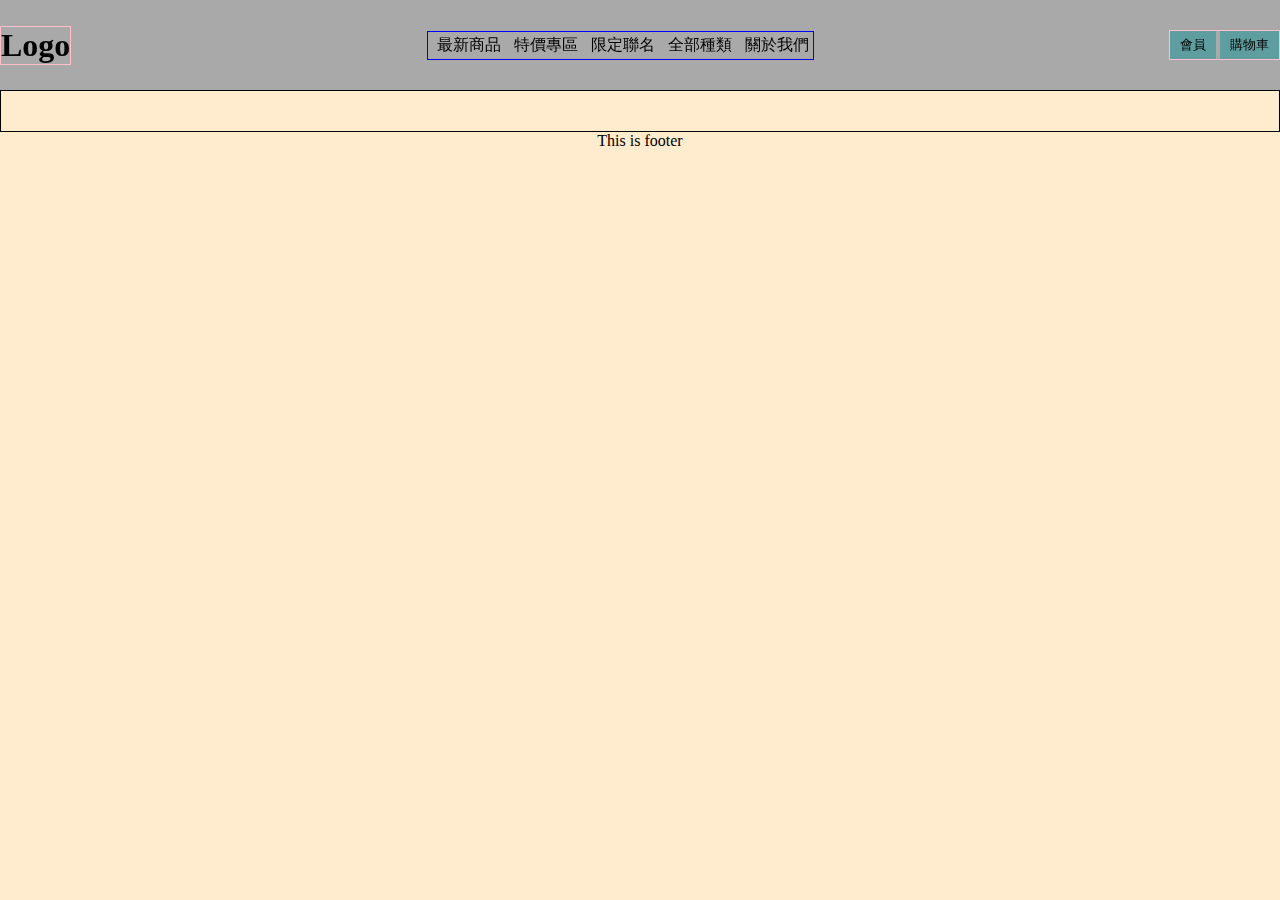
==== cart.html @ 7c05e207 "'基礎排版'" ====
<!DOCTYPE html>
<html lang="en">
<head>
    <meta charset="UTF-8">
    <meta name="viewport" content="width=device-width, initial-scale=1.0">
    <title>會員登入</title>
    <link rel="stylesheet" href="./assets/css/style.css">
    <script src="./assets/js/jQuery-v3-7-1.js"></script>
</head>
<body>
    <div id="app">
        <div class="header-container">
            <header class="header">
                <div class="header__logo">
                    <h1>Logo</h1>
                </div>
                <nav class="header__navbar">
                    <ul class="header__navbar-link">
                        <li class="nav-hover">最新商品</li>
                        <li class="nav-hover" data-type="type1">特價專區</li>
                        <div class="header-box box1" data-type="type1" style="display: none;">
                            <ul>
                                <li>三件250</li>
                                <li>任選兩樣77折</li>
                                <li>換季折扣系列</li>
                            </ul>
                        </div>
                        <li class="nav-hover" data-type="type2">限定聯名</li>
                        <div class="header-box box2" data-type="type2" style="display: none;">
                            <ul>
                                <li>Hello Kitty</li>
                                <li>咒術廻戰</li>
                            </ul>
                        </div>
                        <li class="nav-hover" data-type="type3">全部種類</li>
                        <div class="header-box box3" data-type="type3" style="display: none;">
                            <ul>
                                <li>上衣</li>
                                <li>內搭</li>
                                <li>褲裝</li>
                                <li>裙裝</li>
                                <li>配件</li>
                            </ul>
                        </div>
                        <li class="nav-hover">關於我們</li>
                    </ul>
                    <script>
                        const navs = document.querySelectorAll('.nav-hover')
                        const boxes = document.querySelectorAll('.header-box')

                        navs.forEach(nav=>{
                            nav.addEventListener('mouseenter',()=>{
                                var type = nav.getAttribute('data-type')
                                boxes.forEach(box=>{
                                    if(box.getAttribute('data-type') === type){
                                        box.style.display="block"
                                    }else{
                                        box.style.display="none"
                                    }
                                    box.addEventListener('mouseleave',()=>{
                                        box.style.display="none"
                                    })
                                })
                            })

                        })
                    </script>
                </nav>
                <div class="header__btns">
                    <button>會員</button>
                    <button>購物車</button>
                </div>
                
            </header>
        </div>
        <div class="main-container">
            <main class="main">

            </main>
        </div>
        <div class="footer-container">
            <footer class="footer">
                This is footer
            </footer>
        </div>
    </div>
</body>
</html>
---- assets/css/style.css ----
* {
  margin: 0;
  padding: 0;
  box-sizing: border-box;
}

body {
  background-color: blanchedalmond;
  position: relative;
}

.header-container {
  width: 100%;
  background-color: rgb(169, 169, 169);
}
.header-container .header {
  width: auto;
  height: 90px;
  display: flex;
  justify-content: space-between;
  align-items: center;
  position: relative;
  z-index: 1;
  backdrop-filter: blur(10px);
}
.header-container .header__logo {
  border: 1px solid pink;
}
.header-container .header__logo h1 {
  cursor: pointer;
}
.header-container .header__navbar {
  border: 1px solid blue;
  position: relative;
}
.header-container .header__navbar-link {
  display: flex;
  justify-content: space-evenly;
}
.header-container .header__navbar-link li {
  list-style: none;
  padding: 3px 4px;
  margin-left: 5px;
  cursor: pointer;
}
.header-container .header__navbar-link .header-box {
  background-color: antiquewhite;
  position: absolute;
  top: 40px;
  width: 80px;
  border: 1px solid #000;
  box-shadow: 0 10px 60px rgba(0, 0, 0, 0.25);
}
.header-container .header__navbar-link .box1 {
  left: 80px;
}
.header-container .header__navbar-link .box2 {
  left: 160px;
}
.header-container .header__navbar-link .box3 {
  left: 240px;
}
.header-container .header__btns {
  border: 1px solid pink;
}
.header-container .header__btns button {
  outline: none;
  border: none;
  background-color: transparent;
  display: inline-block;
  padding: 5px 10px;
  background-color: cadetblue;
  cursor: pointer;
}

.main-container .main {
  border: 1px solid #000;
  padding: 20px 30px;
  display: flex;
  justify-content: space-between;
  min-height: auto;
}
.main-container .main .aside {
  width: 230px;
  height: 500px;
  position: sticky;
  top: 0;
  background-color: aquamarine;
}
.main-container .main .aside ul {
  width: 100%;
}
.main-container .main .aside ul li {
  list-style: none;
  padding: 10px;
  cursor: pointer;
}
.main-container .main .products {
  width: 900px;
  border: 1px solid #000;
  display: flex;
  flex-wrap: wrap;
  justify-content: space-evenly;
}
.main-container .main .products .product-box {
  width: 200px;
  height: 300px;
  border: 1px solid red;
}

.footer-container .footer {
  text-align: center;
  height: 100px;
}

/*# sourceMappingURL=style.css.map */
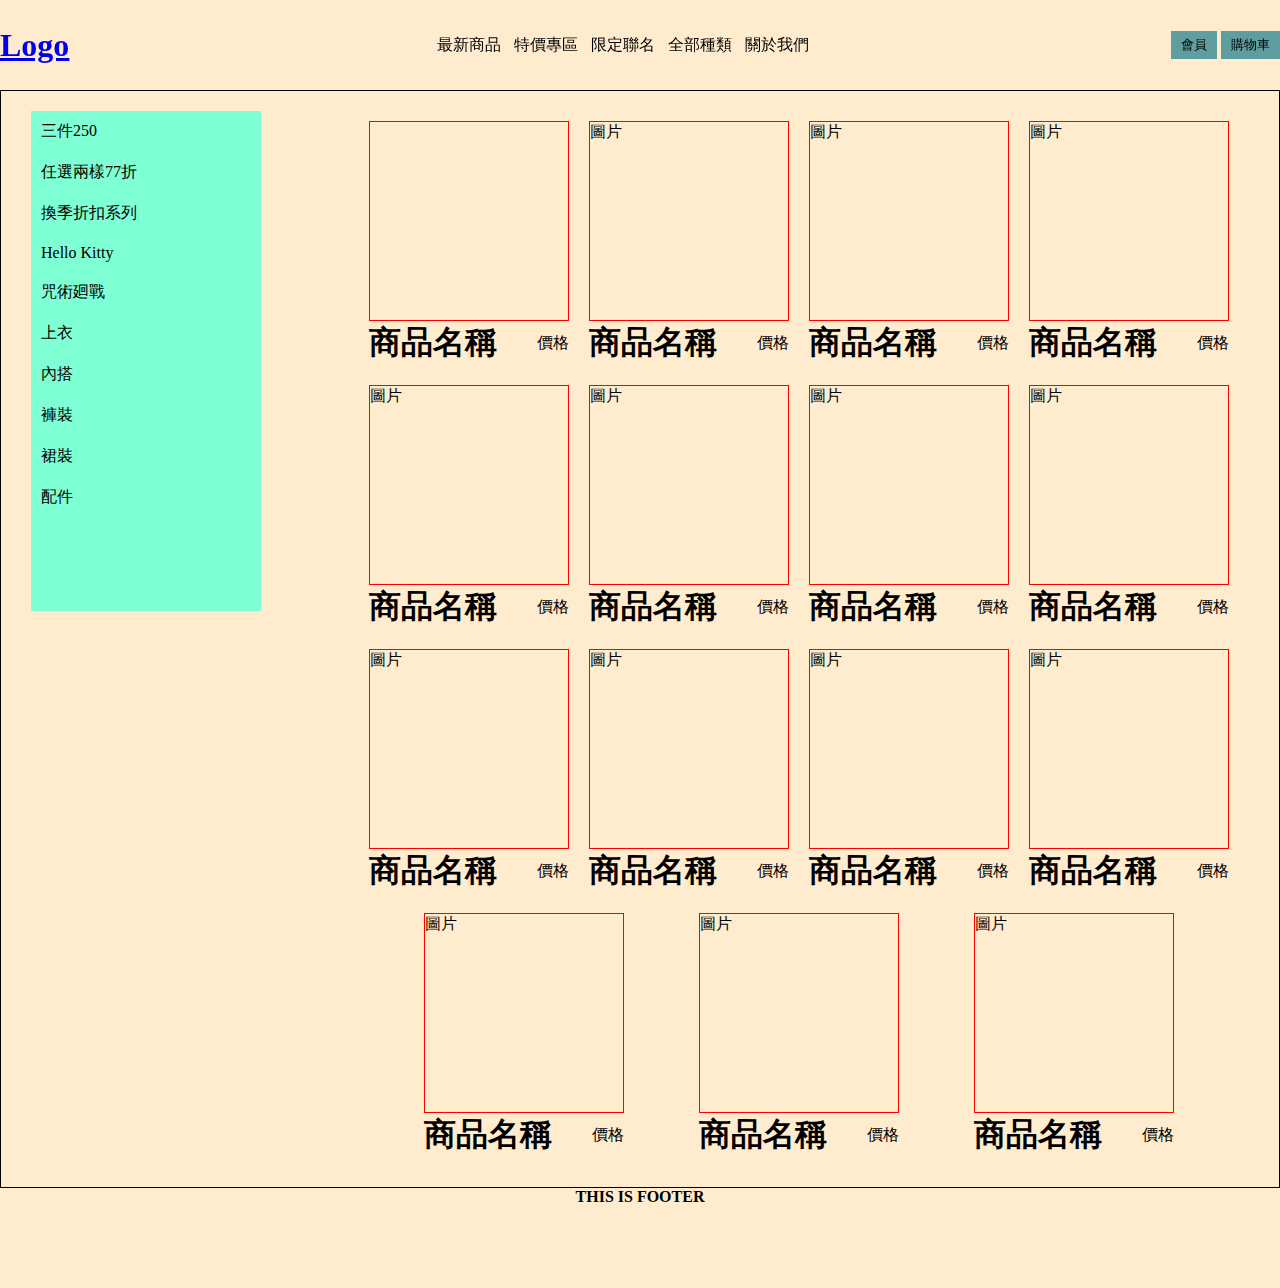
==== commit 4a707855: "'1.排版未美化" ====
--- a/cart.html
+++ b/cart.html
@@ -3,7 +3,7 @@
 <head>
     <meta charset="UTF-8">
     <meta name="viewport" content="width=device-width, initial-scale=1.0">
-    <title>會員登入</title>
+    <title>Ecommerce-Website</title>
     <link rel="stylesheet" href="./assets/css/style.css">
     <script src="./assets/js/jQuery-v3-7-1.js"></script>
 </head>
@@ -12,7 +12,7 @@
         <div class="header-container">
             <header class="header">
                 <div class="header__logo">
-                    <h1>Logo</h1>
+                    <h1><a href="./index.html">Logo</a></h1>
                 </div>
                 <nav class="header__navbar">
                     <ul class="header__navbar-link">
@@ -67,20 +67,200 @@
                     </script>
                 </nav>
                 <div class="header__btns">
-                    <button>會員</button>
-                    <button>購物車</button>
+                    <button type="button" onclick="location.href='/membership.html'">會員</button>
+                    <button type="button" onclick="location.href='/cart.html'">購物車</button>
                 </div>
                 
             </header>
         </div>
         <div class="main-container">
             <main class="main">
-
+                <aside class="aside">
+                    <ul>
+                        <li>三件250</li>
+                        <li>任選兩樣77折</li>
+                        <li>換季折扣系列</li>
+                        <li>Hello Kitty</li>
+                        <li>咒術廻戰</li>
+                        <li>上衣</li>
+                        <li>內搭</li>
+                        <li>褲裝</li>
+                        <li>裙裝</li>
+                        <li>配件</li>
+                    </ul>
+                </aside>
+                <section class="products">
+                    <div class="product-box">
+                        <div class="product-box__img">
+                            <img src="" alt="">
+                        </div>
+                        <div class="product-box__text">
+                            <h1 class="product-box__text-name">商品名稱</h1>
+                            <div class="product-box__text-detail">
+                                <span class="price">價格</span>
+                            </div>
+                        </div>
+                    </div>
+                    <div class="product-box">
+                        <div class="product-box__img">
+                            圖片
+                        </div>
+                        <div class="product-box__text">
+                            <h1 class="product-box__text-name">商品名稱</h1>
+                            <div class="product-box__text-detail">
+                                <span class="price">價格</span>
+                            </div>
+                        </div>
+                    </div>
+                    <div class="product-box">
+                        <div class="product-box__img">
+                            圖片
+                        </div>
+                        <div class="product-box__text">
+                            <h1 class="product-box__text-name">商品名稱</h1>
+                            <div class="product-box__text-detail">
+                                <span class="price">價格</span>
+                            </div>
+                        </div>
+                    </div>
+                    <div class="product-box">
+                        <div class="product-box__img">
+                            圖片
+                        </div>
+                        <div class="product-box__text">
+                            <h1 class="product-box__text-name">商品名稱</h1>
+                            <div class="product-box__text-detail">
+                                <span class="price">價格</span>
+                            </div>
+                        </div>
+                    </div>
+                    <div class="product-box">
+                        <div class="product-box__img">
+                            圖片
+                        </div>
+                        <div class="product-box__text">
+                            <h1 class="product-box__text-name">商品名稱</h1>
+                            <div class="product-box__text-detail">
+                                <span class="price">價格</span>
+                            </div>
+                        </div>
+                    </div>
+                    <div class="product-box">
+                        <div class="product-box__img">
+                            圖片
+                        </div>
+                        <div class="product-box__text">
+                            <h1 class="product-box__text-name">商品名稱</h1>
+                            <div class="product-box__text-detail">
+                                <span class="price">價格</span>
+                            </div>
+                        </div>
+                    </div>
+                    <div class="product-box">
+                        <div class="product-box__img">
+                            圖片
+                        </div>
+                        <div class="product-box__text">
+                            <h1 class="product-box__text-name">商品名稱</h1>
+                            <div class="product-box__text-detail">
+                                <span class="price">價格</span>
+                            </div>
+                        </div>
+                    </div>
+                    <div class="product-box">
+                        <div class="product-box__img">
+                            圖片
+                        </div>
+                        <div class="product-box__text">
+                            <h1 class="product-box__text-name">商品名稱</h1>
+                            <div class="product-box__text-detail">
+                                <span class="price">價格</span>
+                            </div>
+                        </div>
+                    </div>
+                    <div class="product-box">
+                        <div class="product-box__img">
+                            圖片
+                        </div>
+                        <div class="product-box__text">
+                            <h1 class="product-box__text-name">商品名稱</h1>
+                            <div class="product-box__text-detail">
+                                <span class="price">價格</span>
+                            </div>
+                        </div>
+                    </div>
+                    <div class="product-box">
+                        <div class="product-box__img">
+                            圖片
+                        </div>
+                        <div class="product-box__text">
+                            <h1 class="product-box__text-name">商品名稱</h1>
+                            <div class="product-box__text-detail">
+                                <span class="price">價格</span>
+                            </div>
+                        </div>
+                    </div>
+                    <div class="product-box">
+                        <div class="product-box__img">
+                            圖片
+                        </div>
+                        <div class="product-box__text">
+                            <h1 class="product-box__text-name">商品名稱</h1>
+                            <div class="product-box__text-detail">
+                                <span class="price">價格</span>
+                            </div>
+                        </div>
+                    </div>
+                    <div class="product-box">
+                        <div class="product-box__img">
+                            圖片
+                        </div>
+                        <div class="product-box__text">
+                            <h1 class="product-box__text-name">商品名稱</h1>
+                            <div class="product-box__text-detail">
+                                <span class="price">價格</span>
+                            </div>
+                        </div>
+                    </div>
+                    <div class="product-box">
+                        <div class="product-box__img">
+                            圖片
+                        </div>
+                        <div class="product-box__text">
+                            <h1 class="product-box__text-name">商品名稱</h1>
+                            <div class="product-box__text-detail">
+                                <span class="price">價格</span>
+                            </div>
+                        </div>
+                    </div>
+                    <div class="product-box">
+                        <div class="product-box__img">
+                            圖片
+                        </div>
+                        <div class="product-box__text">
+                            <h1 class="product-box__text-name">商品名稱</h1>
+                            <div class="product-box__text-detail">
+                                <span class="price">價格</span>
+                            </div>
+                        </div>
+                    </div>
+                    <div class="product-box">
+                        <div class="product-box__img">
+                            圖片
+                        </div>
+                        <div class="product-box__text">
+                            <h1 class="product-box__text-name">商品名稱</h1>
+                            <div class="product-box__text-detail">
+                                <span class="price">價格</span>
+                            </div>
+                        </div>
+                    </div>
+                </section>
             </main>
         </div>
         <div class="footer-container">
             <footer class="footer">
-                This is footer
+                <h4>THIS IS FOOTER</h4>
             </footer>
         </div>
     </div>
--- a/assets/css/style.css
+++ b/assets/css/style.css
@@ -11,7 +11,6 @@
 
 .header-container {
   width: 100%;
-  background-color: rgb(169, 169, 169);
 }
 .header-container .header {
   width: auto;
@@ -23,14 +22,10 @@
   z-index: 1;
   backdrop-filter: blur(10px);
 }
-.header-container .header__logo {
-  border: 1px solid pink;
-}
 .header-container .header__logo h1 {
   cursor: pointer;
 }
 .header-container .header__navbar {
-  border: 1px solid blue;
   position: relative;
 }
 .header-container .header__navbar-link {
@@ -48,7 +43,6 @@
   position: absolute;
   top: 40px;
   width: 80px;
-  border: 1px solid #000;
   box-shadow: 0 10px 60px rgba(0, 0, 0, 0.25);
 }
 .header-container .header__navbar-link .box1 {
@@ -59,9 +53,6 @@
 }
 .header-container .header__navbar-link .box3 {
   left: 240px;
-}
-.header-container .header__btns {
-  border: 1px solid pink;
 }
 .header-container .header__btns button {
   outline: none;
@@ -97,15 +88,22 @@
 }
 .main-container .main .products {
   width: 900px;
-  border: 1px solid #000;
   display: flex;
   flex-wrap: wrap;
   justify-content: space-evenly;
 }
 .main-container .main .products .product-box {
+  padding: 10px 0;
+}
+.main-container .main .products .product-box__img {
   width: 200px;
-  height: 300px;
+  height: 200px;
   border: 1px solid red;
+}
+.main-container .main .products .product-box__text {
+  display: flex;
+  justify-content: space-between;
+  align-items: center;
 }
 
 .footer-container .footer {
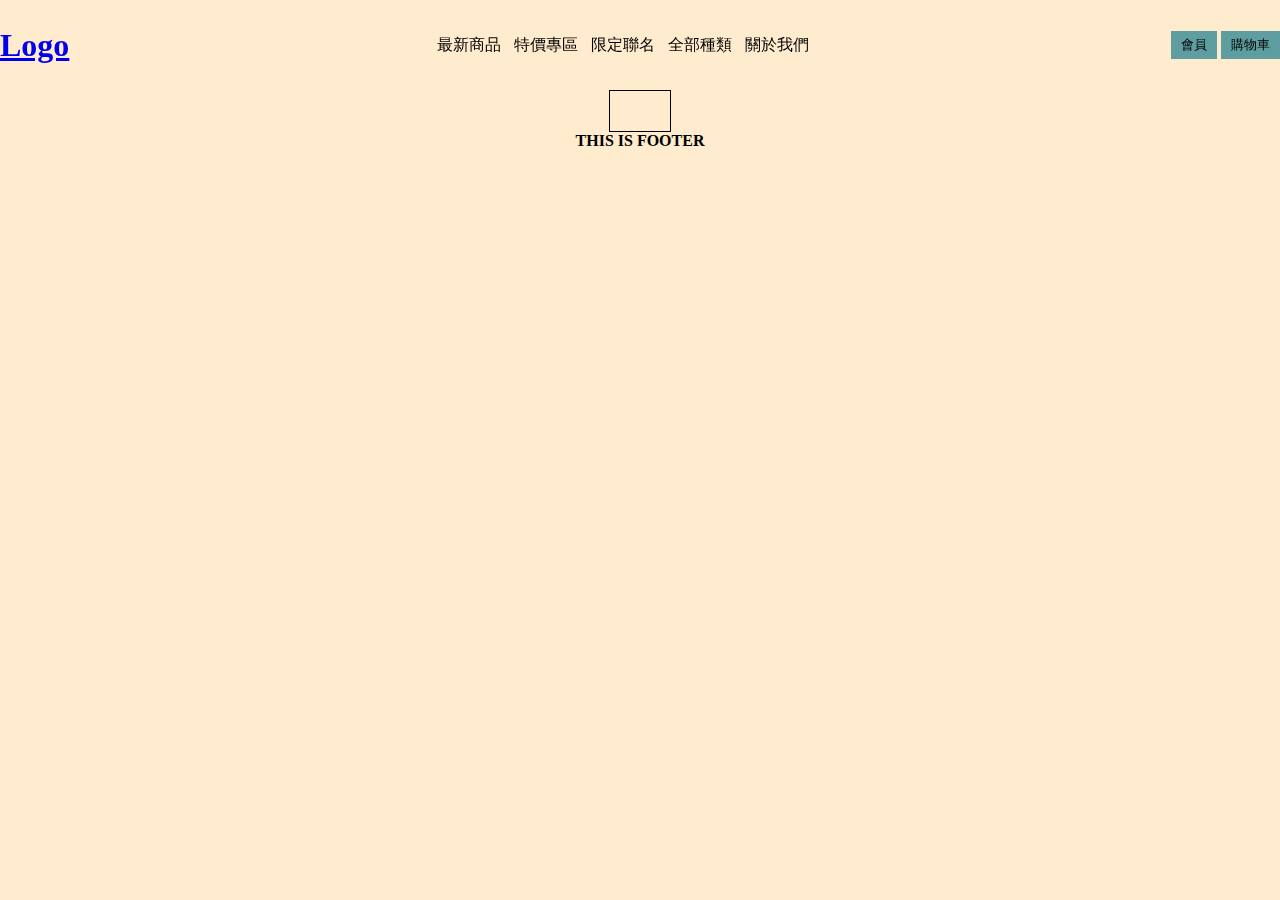
==== commit f2ab85fe: "1.新增商品列表渲染(json)2.新增分頁並綁定按鈕點擊事件3.微調商品列表css" ====
--- a/cart.html
+++ b/cart.html
@@ -3,9 +3,11 @@
 <head>
     <meta charset="UTF-8">
     <meta name="viewport" content="width=device-width, initial-scale=1.0">
-    <title>Ecommerce-Website</title>
-    <link rel="stylesheet" href="./assets/css/style.css">
+    <title>會員登入</title>
+    <link rel="stylesheet" href="./assets/css/_style.css">
+    <link rel="stylesheet" href="./assets/css/member.css">
     <script src="./assets/js/jQuery-v3-7-1.js"></script>
+    
 </head>
 <body>
     <div id="app">
@@ -75,187 +77,7 @@
         </div>
         <div class="main-container">
             <main class="main">
-                <aside class="aside">
-                    <ul>
-                        <li>三件250</li>
-                        <li>任選兩樣77折</li>
-                        <li>換季折扣系列</li>
-                        <li>Hello Kitty</li>
-                        <li>咒術廻戰</li>
-                        <li>上衣</li>
-                        <li>內搭</li>
-                        <li>褲裝</li>
-                        <li>裙裝</li>
-                        <li>配件</li>
-                    </ul>
-                </aside>
-                <section class="products">
-                    <div class="product-box">
-                        <div class="product-box__img">
-                            <img src="" alt="">
-                        </div>
-                        <div class="product-box__text">
-                            <h1 class="product-box__text-name">商品名稱</h1>
-                            <div class="product-box__text-detail">
-                                <span class="price">價格</span>
-                            </div>
-                        </div>
-                    </div>
-                    <div class="product-box">
-                        <div class="product-box__img">
-                            圖片
-                        </div>
-                        <div class="product-box__text">
-                            <h1 class="product-box__text-name">商品名稱</h1>
-                            <div class="product-box__text-detail">
-                                <span class="price">價格</span>
-                            </div>
-                        </div>
-                    </div>
-                    <div class="product-box">
-                        <div class="product-box__img">
-                            圖片
-                        </div>
-                        <div class="product-box__text">
-                            <h1 class="product-box__text-name">商品名稱</h1>
-                            <div class="product-box__text-detail">
-                                <span class="price">價格</span>
-                            </div>
-                        </div>
-                    </div>
-                    <div class="product-box">
-                        <div class="product-box__img">
-                            圖片
-                        </div>
-                        <div class="product-box__text">
-                            <h1 class="product-box__text-name">商品名稱</h1>
-                            <div class="product-box__text-detail">
-                                <span class="price">價格</span>
-                            </div>
-                        </div>
-                    </div>
-                    <div class="product-box">
-                        <div class="product-box__img">
-                            圖片
-                        </div>
-                        <div class="product-box__text">
-                            <h1 class="product-box__text-name">商品名稱</h1>
-                            <div class="product-box__text-detail">
-                                <span class="price">價格</span>
-                            </div>
-                        </div>
-                    </div>
-                    <div class="product-box">
-                        <div class="product-box__img">
-                            圖片
-                        </div>
-                        <div class="product-box__text">
-                            <h1 class="product-box__text-name">商品名稱</h1>
-                            <div class="product-box__text-detail">
-                                <span class="price">價格</span>
-                            </div>
-                        </div>
-                    </div>
-                    <div class="product-box">
-                        <div class="product-box__img">
-                            圖片
-                        </div>
-                        <div class="product-box__text">
-                            <h1 class="product-box__text-name">商品名稱</h1>
-                            <div class="product-box__text-detail">
-                                <span class="price">價格</span>
-                            </div>
-                        </div>
-                    </div>
-                    <div class="product-box">
-                        <div class="product-box__img">
-                            圖片
-                        </div>
-                        <div class="product-box__text">
-                            <h1 class="product-box__text-name">商品名稱</h1>
-                            <div class="product-box__text-detail">
-                                <span class="price">價格</span>
-                            </div>
-                        </div>
-                    </div>
-                    <div class="product-box">
-                        <div class="product-box__img">
-                            圖片
-                        </div>
-                        <div class="product-box__text">
-                            <h1 class="product-box__text-name">商品名稱</h1>
-                            <div class="product-box__text-detail">
-                                <span class="price">價格</span>
-                            </div>
-                        </div>
-                    </div>
-                    <div class="product-box">
-                        <div class="product-box__img">
-                            圖片
-                        </div>
-                        <div class="product-box__text">
-                            <h1 class="product-box__text-name">商品名稱</h1>
-                            <div class="product-box__text-detail">
-                                <span class="price">價格</span>
-                            </div>
-                        </div>
-                    </div>
-                    <div class="product-box">
-                        <div class="product-box__img">
-                            圖片
-                        </div>
-                        <div class="product-box__text">
-                            <h1 class="product-box__text-name">商品名稱</h1>
-                            <div class="product-box__text-detail">
-                                <span class="price">價格</span>
-                            </div>
-                        </div>
-                    </div>
-                    <div class="product-box">
-                        <div class="product-box__img">
-                            圖片
-                        </div>
-                        <div class="product-box__text">
-                            <h1 class="product-box__text-name">商品名稱</h1>
-                            <div class="product-box__text-detail">
-                                <span class="price">價格</span>
-                            </div>
-                        </div>
-                    </div>
-                    <div class="product-box">
-                        <div class="product-box__img">
-                            圖片
-                        </div>
-                        <div class="product-box__text">
-                            <h1 class="product-box__text-name">商品名稱</h1>
-                            <div class="product-box__text-detail">
-                                <span class="price">價格</span>
-                            </div>
-                        </div>
-                    </div>
-                    <div class="product-box">
-                        <div class="product-box__img">
-                            圖片
-                        </div>
-                        <div class="product-box__text">
-                            <h1 class="product-box__text-name">商品名稱</h1>
-                            <div class="product-box__text-detail">
-                                <span class="price">價格</span>
-                            </div>
-                        </div>
-                    </div>
-                    <div class="product-box">
-                        <div class="product-box__img">
-                            圖片
-                        </div>
-                        <div class="product-box__text">
-                            <h1 class="product-box__text-name">商品名稱</h1>
-                            <div class="product-box__text-detail">
-                                <span class="price">價格</span>
-                            </div>
-                        </div>
-                    </div>
-                </section>
+                
             </main>
         </div>
         <div class="footer-container">
@@ -264,5 +86,7 @@
             </footer>
         </div>
     </div>
+<script src='./assets/js/app.js'></script>
+    <script src="./assets/js/member.js"></script>
 </body>
 </html>--- a/assets/css/_style.css
+++ b/assets/css/_style.css
@@ -0,0 +1,138 @@
+* {
+  margin: 0;
+  padding: 0;
+  box-sizing: border-box;
+}
+
+body {
+  background-color: blanchedalmond;
+  position: relative;
+}
+
+.header-container {
+  width: 100%;
+}
+.header-container .header {
+  width: auto;
+  height: 90px;
+  display: flex;
+  justify-content: space-between;
+  align-items: center;
+  position: relative;
+  z-index: 1;
+  backdrop-filter: blur(10px);
+}
+.header-container .header__logo h1 {
+  cursor: pointer;
+}
+.header-container .header__navbar {
+  position: relative;
+}
+.header-container .header__navbar-link {
+  display: flex;
+  justify-content: space-evenly;
+}
+.header-container .header__navbar-link li {
+  list-style: none;
+  padding: 3px 4px;
+  margin-left: 5px;
+  cursor: pointer;
+}
+.header-container .header__navbar-link .header-box {
+  background-color: antiquewhite;
+  position: absolute;
+  top: 40px;
+  width: 80px;
+  box-shadow: 0 10px 60px rgba(0, 0, 0, 0.25);
+}
+.header-container .header__navbar-link .box1 {
+  left: 80px;
+}
+.header-container .header__navbar-link .box2 {
+  left: 160px;
+}
+.header-container .header__navbar-link .box3 {
+  left: 240px;
+}
+.header-container .header__btns button {
+  outline: none;
+  border: none;
+  background-color: transparent;
+  display: inline-block;
+  padding: 5px 10px;
+  background-color: cadetblue;
+  cursor: pointer;
+}
+
+.main-container .main {
+  border: 1px solid #000;
+  padding: 20px 30px;
+  display: flex;
+  justify-content: space-evenly;
+  min-height: auto;
+}
+.main-container .main .aside {
+  width: 230px;
+  height: 500px;
+  position: sticky;
+  top: 0;
+  background-color: aquamarine;
+}
+.main-container .main .aside ul {
+  width: 100%;
+}
+.main-container .main .aside ul li {
+  list-style: none;
+  padding: 10px;
+  cursor: pointer;
+}
+.main-container .main .aside_right {
+  width: 900px;
+  display: flex;
+  flex-direction: column;
+  gap: 10px;
+}
+.main-container .main .aside_right .products {
+  display: grid;
+  grid-template-columns: repeat(auto-fill, minmax(200px, 1fr));
+  gap: 20px;
+  max-width: 900px;
+}
+.main-container .main .aside_right .products .product-box {
+  width: 100%;
+  height: 300px;
+  border: 1px solid black;
+}
+.main-container .main .aside_right .products .product-box__img {
+  width: 100%;
+  height: 200px;
+  border: 1px solid red;
+}
+.main-container .main .aside_right .products .product-box__text {
+  display: flex;
+  justify-content: space-between;
+  align-items: center;
+}
+.main-container .main .aside_right .pageSelector {
+  text-align: center;
+}
+.main-container .main .aside_right .pageSelector button {
+  outline: none;
+  background-color: transparent;
+  border: 1px solid seagreen;
+  cursor: pointer;
+}
+.main-container .main .aside_right .pageSelector button span {
+  display: inline-block;
+  padding: 10px 15px;
+  background-color: cadetblue;
+  color: #fff;
+  border-radius: 100%;
+}
+
+.footer-container .footer {
+  text-align: center;
+  height: 100px;
+}
+
+/*# sourceMappingURL=_style.css.map */
--- a/assets/css/member.css
+++ b/assets/css/member.css
@@ -0,0 +1,62 @@
+.main-container {
+  display: flex;
+  justify-content: center;
+  align-items: center;
+}
+.main-container .login-container {
+  width: 330px;
+  margin: 0 auto;
+  border: 1px solid black;
+  text-align: center;
+}
+.main-container .login-container .form-group {
+  border: 1px solid black;
+  padding: 10px 0;
+}
+.main-container .login-container .form-group span {
+  color: red;
+  font-size: 12px;
+}
+.main-container .login-container .form-group .formBox label {
+  display: inline-block;
+  padding: 5px 0;
+}
+.main-container .login-container .form-group .formBox button {
+  display: inline-block;
+  outline: none;
+  border: 1px solid black;
+  padding: 5px 30px;
+  background-color: transparent;
+}
+.main-container .login-container .form-group .formBox:last-child {
+  display: flex;
+  justify-content: center;
+  align-items: center;
+  gap: 10px;
+}
+.main-container .reg-container {
+  width: 330px;
+  margin: 0 auto;
+  border: 1px solid black;
+  text-align: center;
+}
+.main-container .reg-container .form-group {
+  padding: 10px 0;
+}
+.main-container .reg-container .form-group label {
+  display: inline-block;
+  padding: 5px 0;
+}
+.main-container .reg-container .form-group span {
+  color: red;
+  font-size: 12px;
+}
+.main-container .reg-container .form-group button {
+  display: inline-block;
+  outline: none;
+  border: 1px solid black;
+  padding: 5px 30px;
+  background-color: transparent;
+}
+
+/*# sourceMappingURL=member.css.map */
